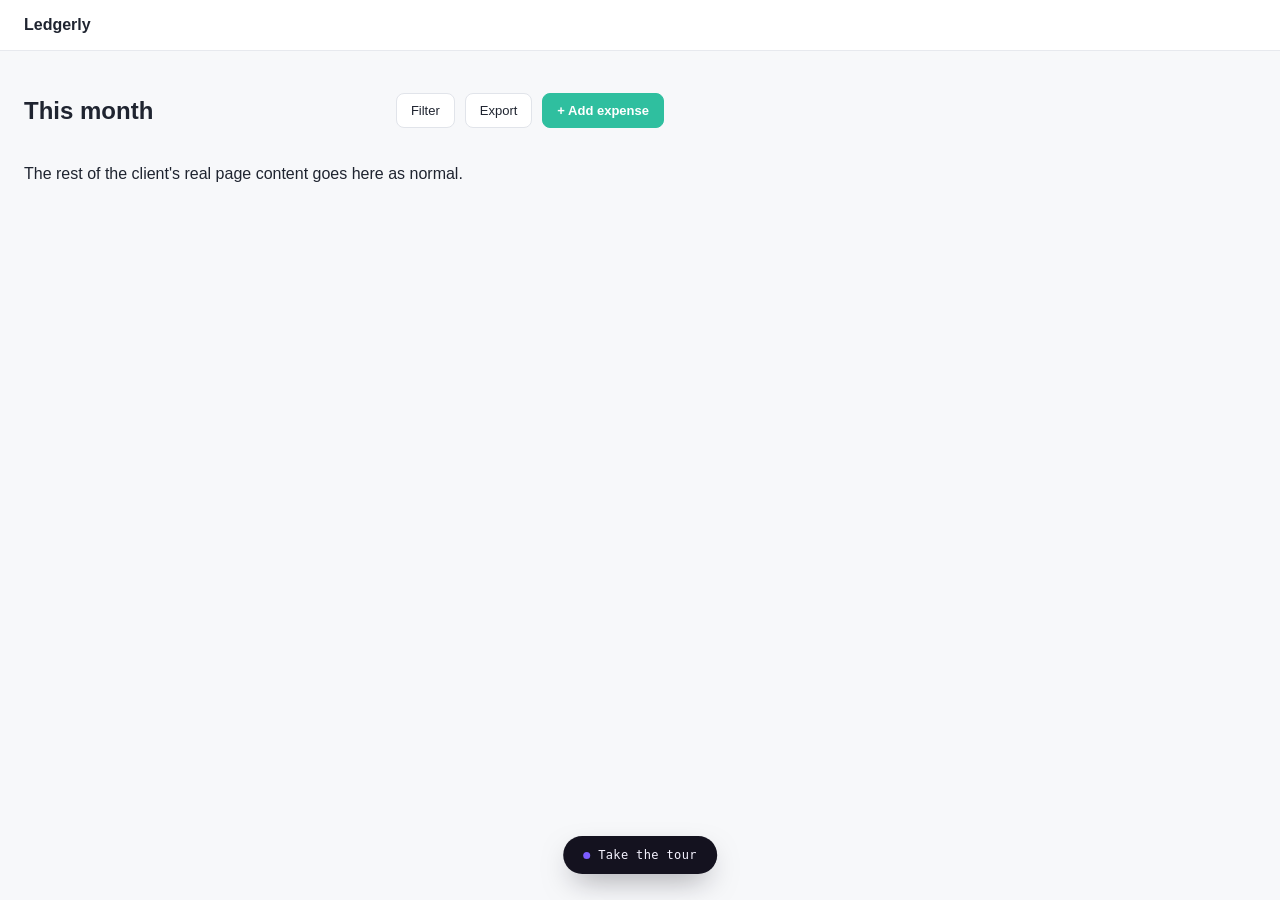
==== index.html @ b09c0c8d "Add files via upload" ====
<!DOCTYPE html>
<html lang="en">
<head>
<meta charset="UTF-8">
<meta name="viewport" content="width=device-width, initial-scale=1.0">
<title>Client site — with tour engine wired in</title>

<!-- The client's own site styling goes here, untouched -->
<style>
  body{font-family:-apple-system,BlinkMacSystemFont,sans-serif;background:#F7F8FA;margin:0;color:#1F2430;}
  .topbar{padding:16px 24px;background:#fff;border-bottom:1px solid #E7E9EE;font-weight:700;}
  .body{padding:26px 24px;max-width:640px;}
  .row{display:flex;justify-content:space-between;align-items:center;margin-bottom:20px;}
  .actions{display:flex;gap:10px;}
  .btn{font-size:13px;padding:9px 14px;border-radius:8px;border:1px solid #E1E4EA;background:#fff;color:#1F2430;cursor:pointer;}
  .btn.primary{background:#2FBF9F;color:#fff;border-color:#2FBF9F;font-weight:600;}
</style>

<!-- 1. The engine's own styling — self-contained, won't clash with the above -->
<link rel="stylesheet" href="dap-engine.css">
</head>
<body>

  <div class="topbar">Ledgerly</div>
  <div class="body">
    <div class="row">
      <h2>This month</h2>
      <div class="actions">
        <button class="btn" id="filter-btn">Filter</button>
        <button class="btn" id="export-btn">Export</button>
        <button class="btn primary" id="add-expense-btn">+ Add expense</button>
      </div>
    </div>
    <p>The rest of the client's real page content goes here as normal.</p>
  </div>

  <!-- 2. The engine script -->
  <script src="dap-engine.js"></script>
  <script>
    // 3. Point it at this site's config and (once you have one) a
    //    /collect endpoint. Leave collectUrl out during development —
    //    events just log to the console until it's set.
    DAP.init({
      configUrl: 'tour-config.json',
      siteId: 'ledgerly-prod',
      tourId: 'onboarding-v1'
      // collectUrl: '/collect'
    });
  </script>
</body>
</html>
---- dap-engine.css ----
/* dap-engine.css
   Styling for the tour engine's own UI (spotlight, tooltip card, launcher).
   Deliberately themed independent of the host page — this should always
   read as "external guidance", never as native site chrome. */

:root{
  --dap-ink:#14121F;
  --dap-accent:#7C5CFF;
  --dap-accent-soft:#B7A6FF;
  --dap-text:#F5F3FF;
  --dap-text-dim:#A79FC4;
  --dap-mono: ui-monospace, 'SF Mono', 'JetBrains Mono', Menlo, monospace;
}

.dap-launch{
  position:fixed;left:50%;bottom:26px;transform:translateX(-50%);z-index:9998;
  font-family:var(--dap-mono);font-size:12px;letter-spacing:.03em;
  background:var(--dap-ink);color:var(--dap-text);border:none;
  padding:12px 20px;border-radius:999px;cursor:pointer;display:flex;align-items:center;gap:8px;
  box-shadow:0 12px 30px -10px rgba(20,18,31,.5);
}
.dap-launch:hover{background:#1e1a30;}
.dap-launch .dot{width:7px;height:7px;border-radius:50%;background:var(--dap-accent);animation:dapPulse 1.6s infinite;}
@keyframes dapPulse{0%,100%{opacity:1;}50%{opacity:.3;}}

.dap-backdrop{
  position:fixed;inset:0;background:rgba(10,9,18,.5);z-index:9990;
  opacity:0;pointer-events:none;transition:opacity .25s ease;
}
.dap-backdrop.on{opacity:1;pointer-events:auto;}

.dap-spot{
  position:fixed;z-index:9991;border-radius:10px;pointer-events:none;
  box-shadow:0 0 0 4px var(--dap-accent), 0 0 0 9999px rgba(10,9,18,.55), 0 0 26px 4px rgba(124,92,255,.55);
  transition:all .28s cubic-bezier(.4,0,.2,1);opacity:0;
}
.dap-spot.on{opacity:1;}

.dap-card{
  position:fixed;z-index:9992;width:240px;background:var(--dap-ink);color:var(--dap-text);
  border-radius:12px;padding:16px 16px 14px;font-family:-apple-system,BlinkMacSystemFont,sans-serif;
  box-shadow:0 20px 45px -15px rgba(10,9,18,.6);opacity:0;transform:translateY(6px);
  transition:opacity .22s ease,transform .22s ease;pointer-events:none;
}
.dap-card.on{opacity:1;transform:translateY(0);pointer-events:auto;}
.dap-eyebrow{font-family:var(--dap-mono);font-size:10px;letter-spacing:.08em;color:var(--dap-accent-soft);margin-bottom:8px;text-transform:uppercase;}
.dap-card h4{margin:0 0 6px;font-size:14px;color:var(--dap-text);}
.dap-card p{margin:0 0 14px;font-size:12.5px;line-height:1.5;color:var(--dap-text-dim);}
.dap-foot{display:flex;align-items:center;justify-content:space-between;}
.dap-dots{display:flex;gap:5px;}
.dap-dots i{width:5px;height:5px;border-radius:50%;background:#3a3452;display:block;}
.dap-dots i.done{background:var(--dap-accent-soft);}
.dap-dots i.now{background:var(--dap-accent);width:14px;border-radius:3px;}
.dap-btns{display:flex;gap:8px;}
.dap-btns button{
  font-family:var(--dap-mono);font-size:10.5px;letter-spacing:.03em;text-transform:uppercase;
  background:transparent;color:var(--dap-text-dim);border:none;cursor:pointer;padding:4px 2px;
}
.dap-btns button.next{background:var(--dap-accent);color:#fff;border-radius:6px;padding:6px 10px;}
.dap-btns button:hover{color:var(--dap-text);}
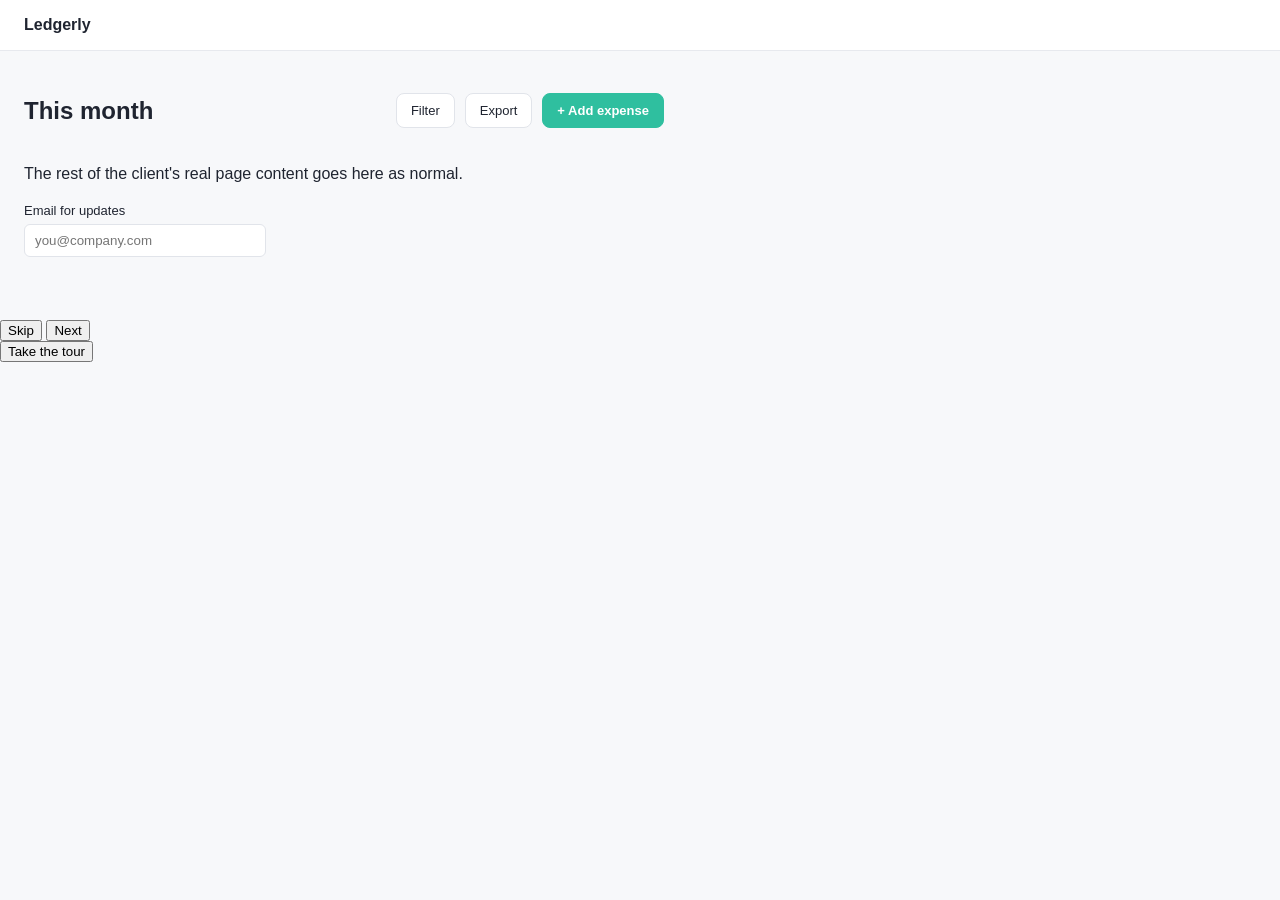
==== commit 1bce3f4f: "Add files via upload" ====
--- a/index.html
+++ b/index.html
@@ -32,6 +32,11 @@
       </div>
     </div>
     <p>The rest of the client's real page content goes here as normal.</p>
+    <p style="margin-top:20px;">
+      <label style="display:block;font-size:13px;margin-bottom:6px;">Email for updates</label>
+      <input id="signup-email" type="email" placeholder="you@company.com"
+        style="padding:8px 10px;border:1px solid #E1E4EA;border-radius:6px;width:220px;">
+    </p>
   </div>
 
   <!-- 2. The engine script -->
@@ -43,8 +48,8 @@
     DAP.init({
       configUrl: 'tour-config.json',
       siteId: 'ledgerly-prod',
-      tourId: 'onboarding-v1'
-      // collectUrl: '/collect'
+      tourId: 'onboarding-v1',
+      collectUrl: '/api/collect'
     });
   </script>
 </body>
